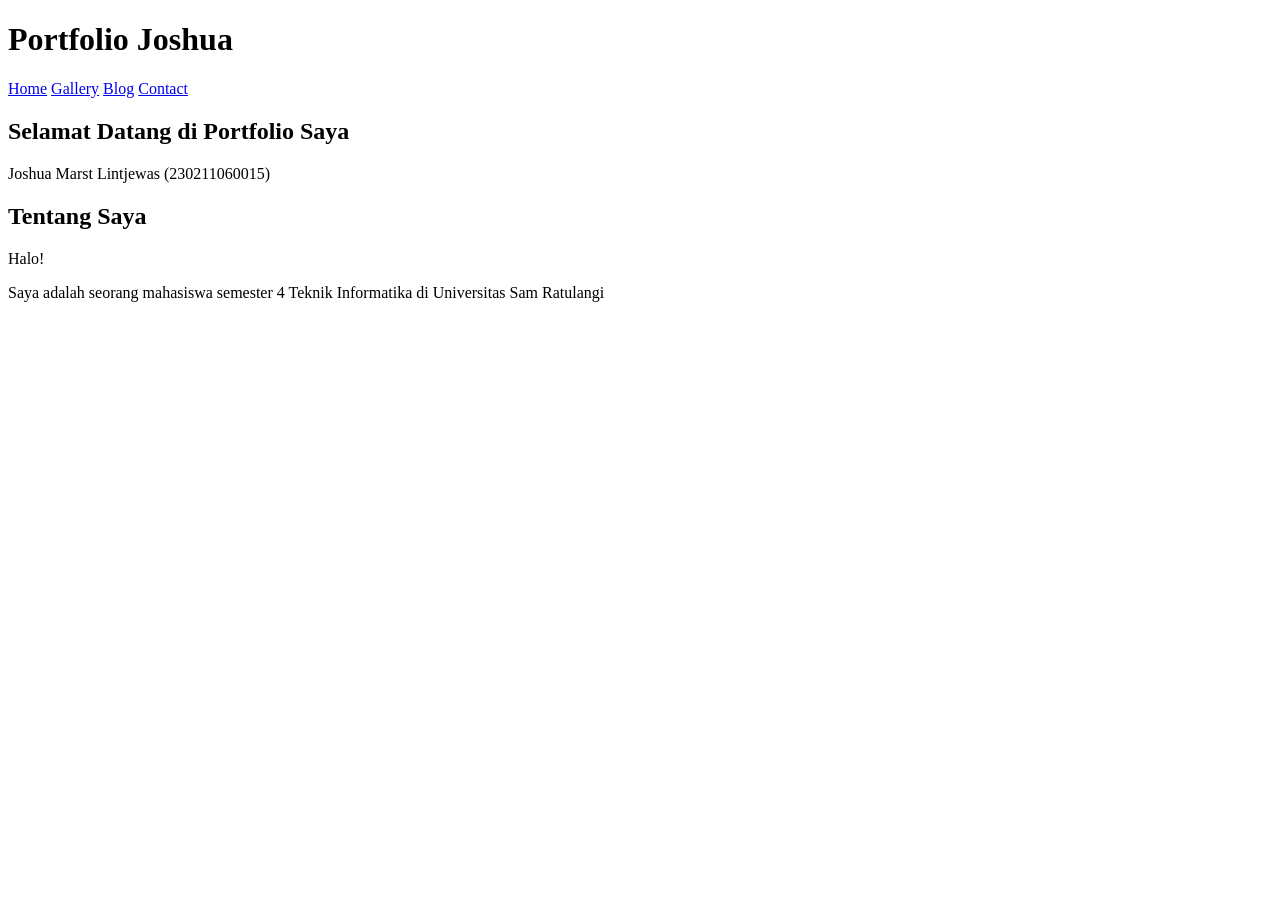
==== index.html @ f4bcf65f "Rename Index.html to index.html" ====
<!DOCTYPE html>
<html lang="id">
<head>
    <meta charset="UTF-8">
    <meta name="viewport" content="width=device-width, initial-scale=1.0">
    <title>Portfolio Joshua</title>
   
</head>
<body>
    <header>
        <div class="header-container">
            <h1>Portfolio <span>Joshua</span></h1>
            <nav>
                <a href="index.html" class="active">Home</a>
                <a href="gallery.html">Gallery</a>
                <a href="blog.html">Blog</a>
                <a href="contact.html">Contact</a>
            </nav>
        </div>
    </header>
    
    <div class="container">
        <section id="showcase">
            <h1>Selamat Datang di Portfolio Saya</h1>
            <p>Joshua Marst Lintjewas (230211060015)</p>
        </section>
        
        <section id="about">
            <h2>Tentang Saya</h2>
            <div class="about-content">
                <div class="about-text">
                    <p>Halo! </p>
                    <p>Saya adalah seorang mahasiswa semester 4 Teknik Informatika di Universitas Sam Ratulangi</p>
                    <p></p>
                </div>
                <div class="about-image">
                    
                </div>
            </div>
        </section>
    </div>
</body>
</html>
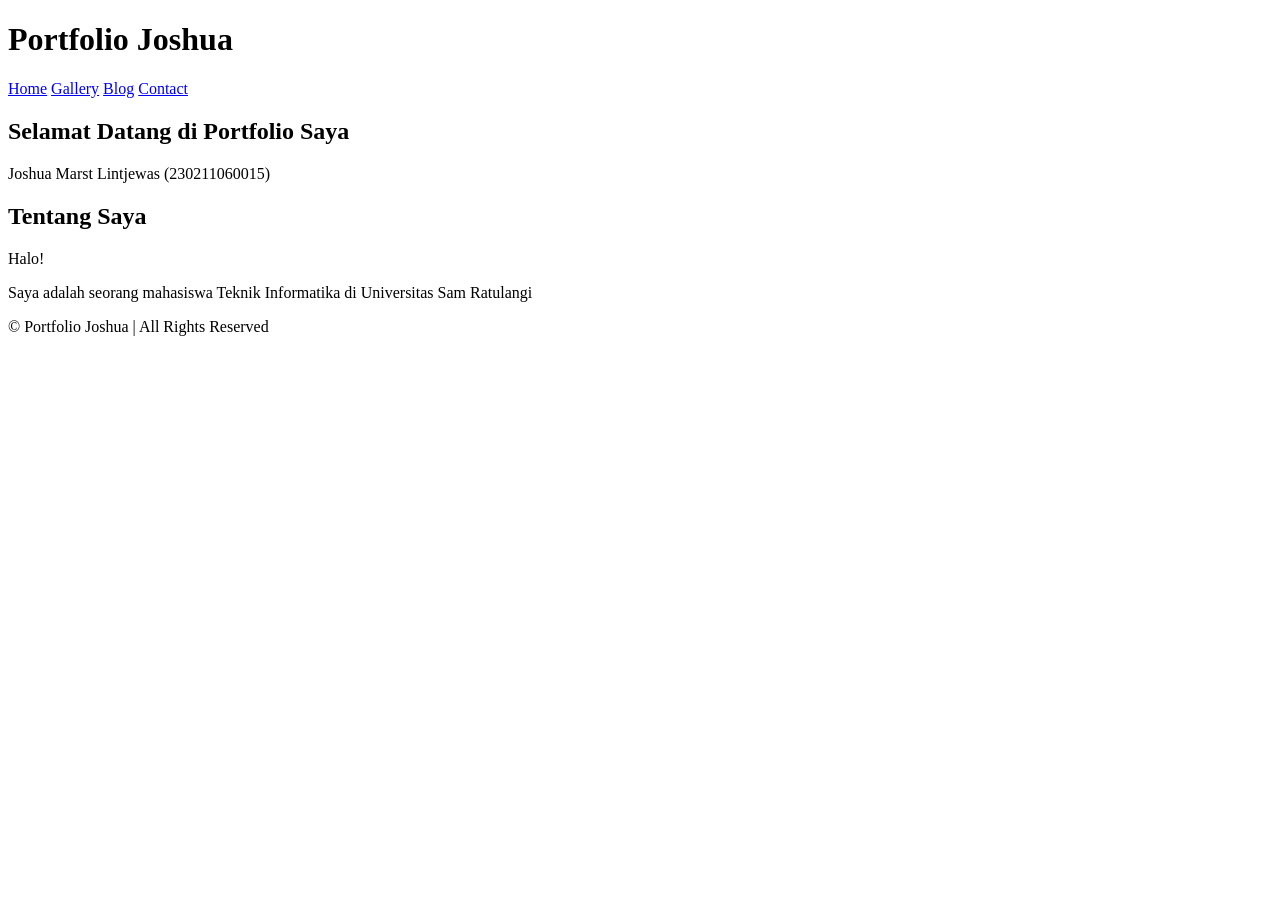
==== commit 433bc867: "Update index.html" ====
--- a/index.html
+++ b/index.html
@@ -3,7 +3,8 @@
 <head>
     <meta charset="UTF-8">
     <meta name="viewport" content="width=device-width, initial-scale=1.0">
-    <title>Portfolio Joshua</title>
+    <title>Joshua Portfolio</title>
+    <link rel="stylesheet" href="style.css">
    
 </head>
 <body>
@@ -30,7 +31,7 @@
             <div class="about-content">
                 <div class="about-text">
                     <p>Halo! </p>
-                    <p>Saya adalah seorang mahasiswa semester 4 Teknik Informatika di Universitas Sam Ratulangi</p>
+                    <p>Saya adalah seorang mahasiswa Teknik Informatika di Universitas Sam Ratulangi</p>
                     <p></p>
                 </div>
                 <div class="about-image">
@@ -39,5 +40,9 @@
             </div>
         </section>
     </div>
+    <footer>
+        <p>&copy; <span class="current-year"></span> Portfolio Joshua | All Rights Reserved</p>
+    </footer>
+    <script src="script.js"></script>
 </body>
 </html>
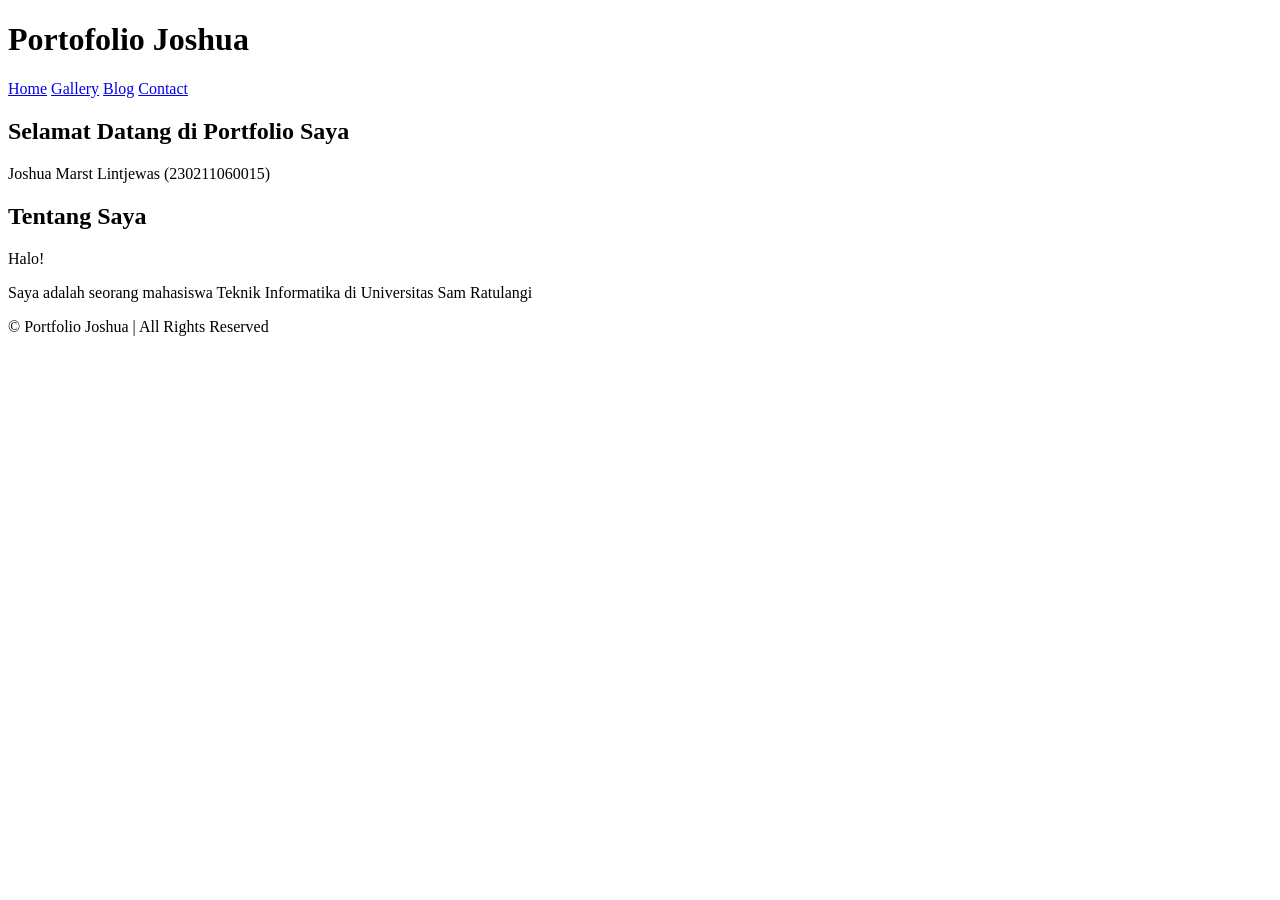
==== commit 836827c5: "Update index.html" ====
--- a/index.html
+++ b/index.html
@@ -3,14 +3,17 @@
 <head>
     <meta charset="UTF-8">
     <meta name="viewport" content="width=device-width, initial-scale=1.0">
-    <title>Joshua Portfolio</title>
+    <title>Joshua Portofolio</title>
     <link rel="stylesheet" href="style.css">
    
 </head>
 <body>
     <header>
         <div class="header-container">
-            <h1>Portfolio <span>Joshua</span></h1>
+            <div class="brand-wrap">
+                <h1>Portofolio <span>Joshua</span></h1>
+                <div class="calendar-widget" id="calendarWidget"></div>
+            </div>
             <nav>
                 <a href="index.html" class="active">Home</a>
                 <a href="gallery.html">Gallery</a>
